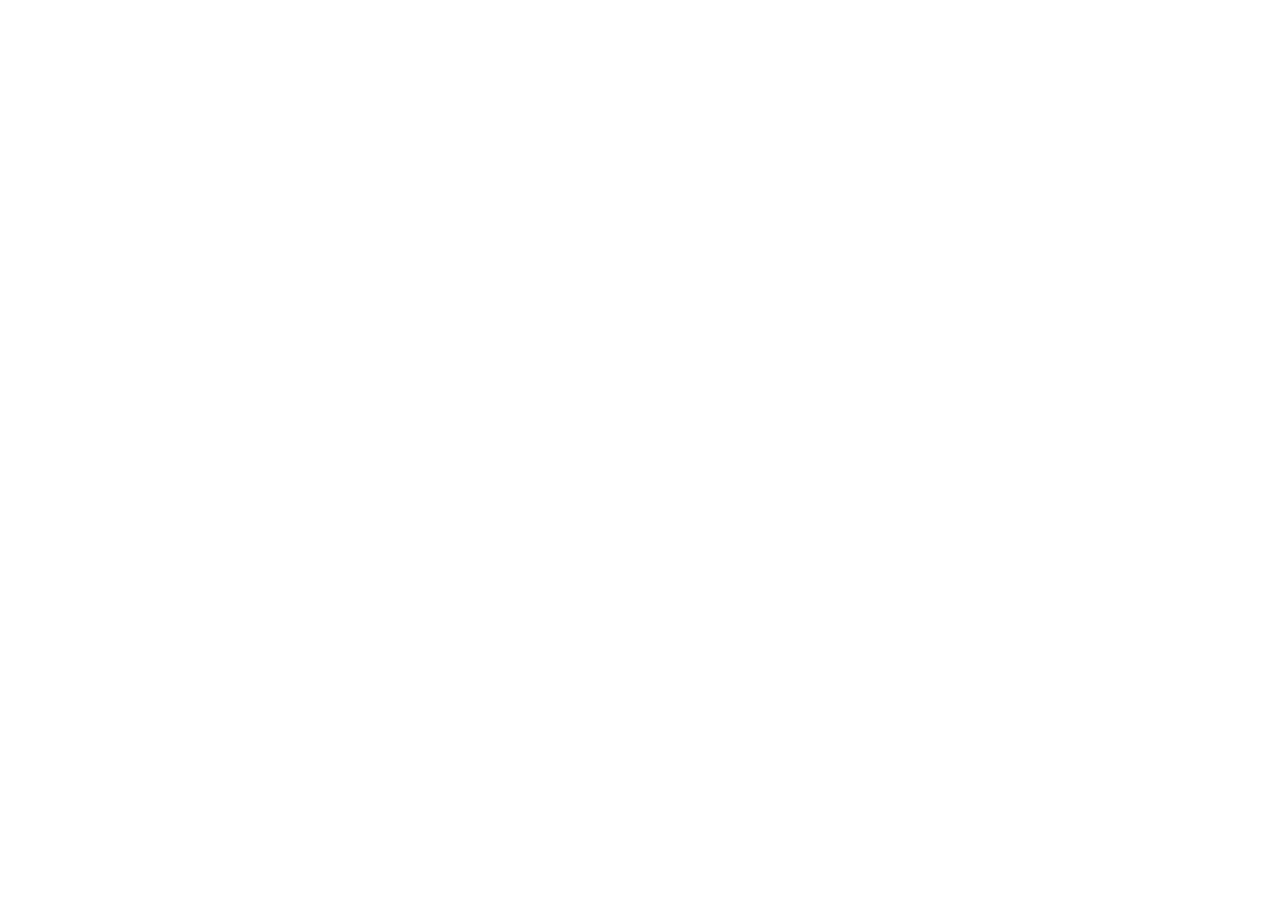
==== index.html @ ed52f9f2 "Estructura inicial del proyecto y código base" ====
<!DOCTYPE html>
<html lang="es">
<head>
    <meta charset="UTF-8">
    <meta name="viewport" content="width=device-width, initial-scale=1.0">
    <title>Sonido Vivo - Inicio</title>
    <link rel="stylesheet" href="css/style.css">
    <script src="js/funciones.js" defer></script>
</head>
<body>
    
</body>
</html>
---- css/style.css ----
/* === Reseteo Global de Cajas === */
/* Elimina márgenes por defecto y evita que el padding expanda el tamaño de los elementos */
* {
  box-sizing: border-box;
  margin: 0;
  padding: 0;
}
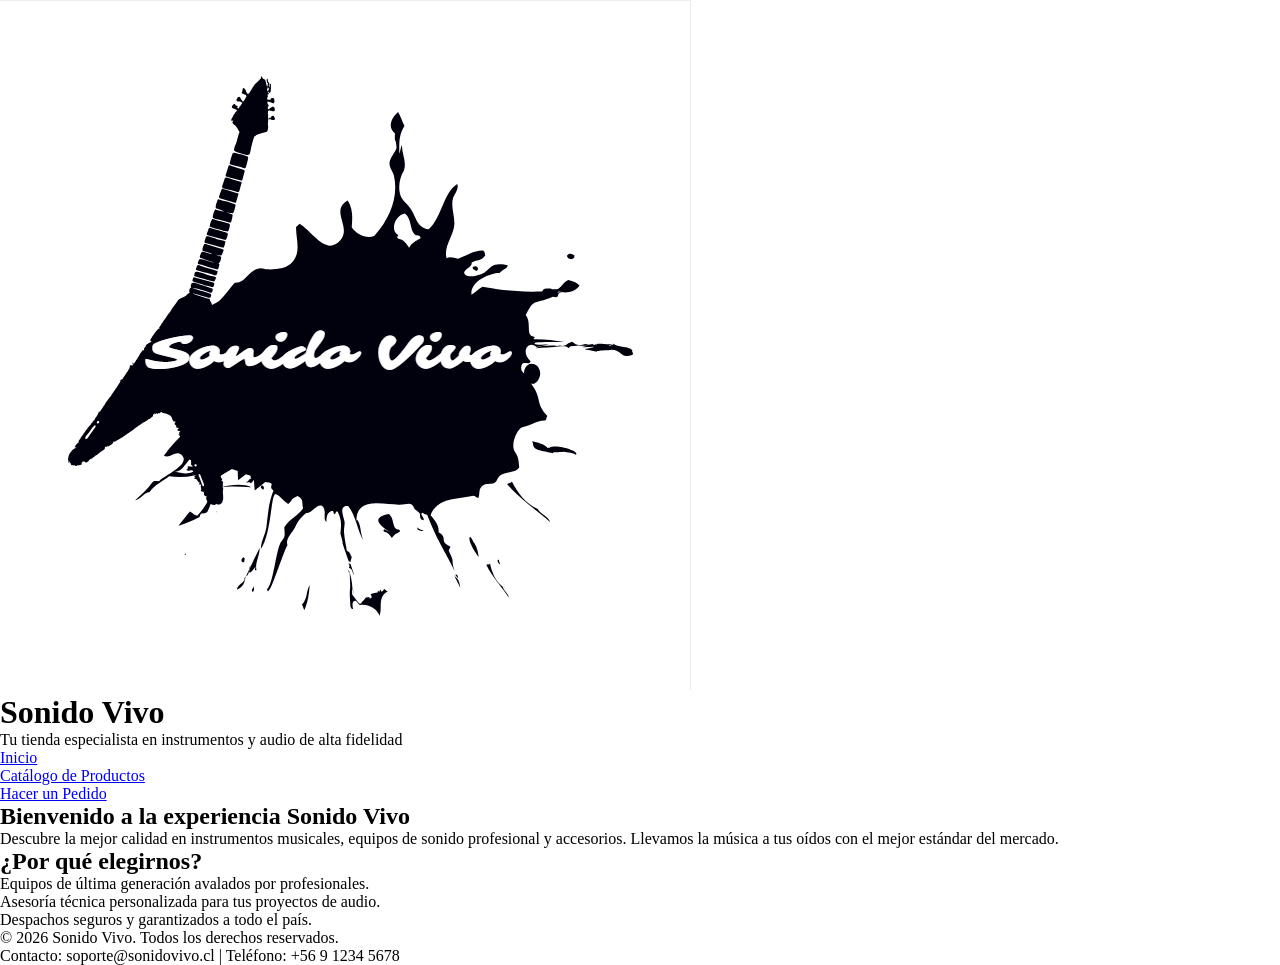
==== commit 2b437dd5: "Martin Faundez: Estructura semántica y clases de index.html" ====
--- a/index.html
+++ b/index.html
@@ -1,13 +1,61 @@
 <!DOCTYPE html>
 <html lang="es">
+
 <head>
     <meta charset="UTF-8">
     <meta name="viewport" content="width=device-width, initial-scale=1.0">
     <title>Sonido Vivo - Inicio</title>
+    <!-- Enlaces a archivos externos -->
     <link rel="stylesheet" href="css/style.css">
     <script src="js/funciones.js" defer></script>
 </head>
+
 <body>
-    
+
+    <!-- Encabezado principal de la tienda -->
+    <header class="encabezado-principal">
+        <img src="img/logo.png" alt="Logotipo oficial de Sonido Vivo">
+        <h1 class="titulo-tienda">Sonido Vivo</h1>
+        <p class="slogan-tienda">Tu tienda especialista en instrumentos y audio de alta fidelidad</p>
+    </header>
+
+    <!-- Menú de navegación principal -->
+    <nav class="navegacion-principal">
+        <ul class="menu-lista">
+            <li><a href="index.html">Inicio</a></li>
+            <li><a href="catalogo.html">Catálogo de Productos</a></li>
+            <li><a href="pedido.html">Hacer un Pedido</a></li>
+        </ul>
+    </nav>
+
+    <!-- Contenedor del contenido principal de esta página -->
+    <main class="contenido-principal">
+
+        <!-- Sección de bienvenida -->
+        <section class="seccion-bienvenida">
+            <h2 class="titulo-seccion">Bienvenido a la experiencia Sonido Vivo</h2>
+            <p>Descubre la mejor calidad en instrumentos musicales, equipos de sonido profesional y accesorios. Llevamos
+                la música a tus oídos con el mejor estándar del mercado.</p>
+        </section>
+
+        <!-- Sección de información de la tienda -->
+        <section class="seccion-ventajas">
+            <h2 class="titulo-seccion">¿Por qué elegirnos?</h2>
+            <ul class="lista-ventajas">
+                <li>Equipos de última generación avalados por profesionales.</li>
+                <li>Asesoría técnica personalizada para tus proyectos de audio.</li>
+                <li>Despachos seguros y garantizados a todo el país.</li>
+            </ul>
+        </section>
+
+    </main>
+
+    <!-- Pie de página -->
+    <footer class="pie-pagina">
+        <p>&copy; 2026 Sonido Vivo. Todos los derechos reservados.</p>
+        <p>Contacto: soporte@sonidovivo.cl | Teléfono: +56 9 1234 5678</p>
+    </footer>
+
 </body>
+
 </html>
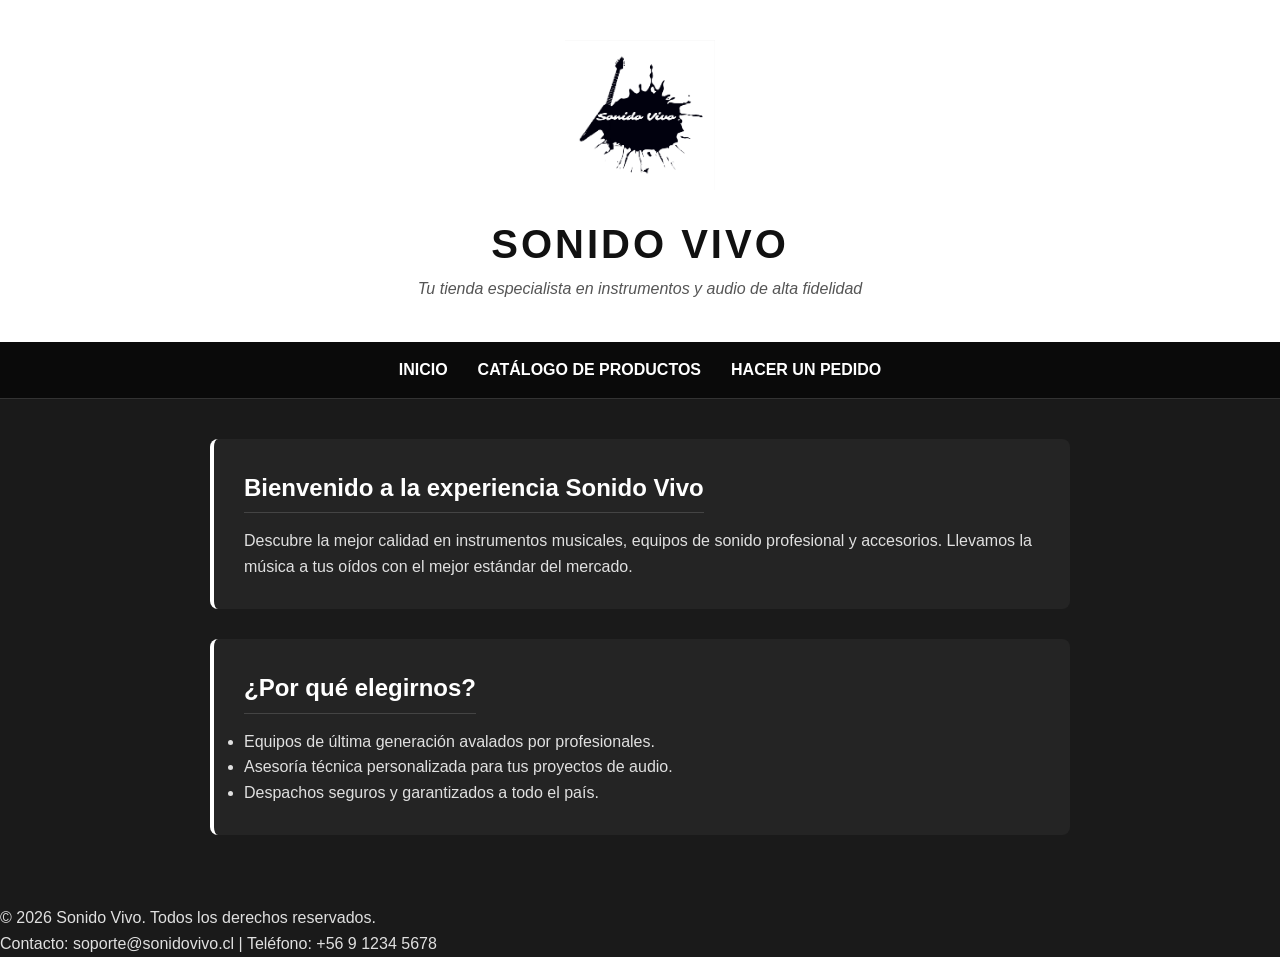
==== commit e3de16fd: "Martin Faundez: Estilos base de index.html" ====
--- a/index.html
+++ b/index.html
@@ -34,14 +34,14 @@
         <!-- Sección de bienvenida -->
         <section class="seccion-bienvenida">
             <h2 class="titulo-seccion">Bienvenido a la experiencia Sonido Vivo</h2>
-            <p>Descubre la mejor calidad en instrumentos musicales, equipos de sonido profesional y accesorios. Llevamos
-                la música a tus oídos con el mejor estándar del mercado.</p>
+            <p>Descubre la mejor calidad en instrumentos musicales, equipos de sonido profesional y accesorios.
+                Llevamos la música a tus oídos con el mejor estándar del mercado.</p>
         </section>
 
         <!-- Sección de información de la tienda -->
         <section class="seccion-ventajas">
             <h2 class="titulo-seccion">¿Por qué elegirnos?</h2>
-            <ul class="lista-ventajas">
+            <ul>
                 <li>Equipos de última generación avalados por profesionales.</li>
                 <li>Asesoría técnica personalizada para tus proyectos de audio.</li>
                 <li>Despachos seguros y garantizados a todo el país.</li>
@@ -51,7 +51,7 @@
     </main>
 
     <!-- Pie de página -->
-    <footer class="pie-pagina">
+    <footer>
         <p>&copy; 2026 Sonido Vivo. Todos los derechos reservados.</p>
         <p>Contacto: soporte@sonidovivo.cl | Teléfono: +56 9 1234 5678</p>
     </footer>
--- a/css/style.css
+++ b/css/style.css
@@ -4,4 +4,105 @@
   box-sizing: border-box;
   margin: 0;
   padding: 0;
+}
+
+/* Estilos Generales */
+body {
+  background-color: #1a1a1a;
+  color: #e0e0e0;
+  font-family: 'Segoe UI', Tahoma, Geneva, Verdana, sans-serif;
+  line-height: 1.6;
+}
+
+/* Encabezado */
+.encabezado-principal {
+  text-align: center;
+  padding: 40px 20px;
+  background-color: #ffffff;
+  color: #111111;
+}
+
+.encabezado-principal img {
+  width: 150px;
+  margin-bottom: 15px;
+}
+
+.titulo-tienda {
+  font-size: 2.5rem;
+  text-transform: uppercase;
+  letter-spacing: 3px;
+}
+
+.slogan-tienda {
+  color: #555555;
+  font-style: italic;
+}
+
+/* Navegacion */
+.navegacion-principal {
+  background-color: #0a0a0a;
+  padding: 15px 0;
+  border-bottom: 1px solid #333333;
+}
+
+.menu-lista {
+  list-style: none;
+  display: flex;
+  justify-content: center;
+  gap: 30px;
+}
+
+.menu-lista a {
+  color: #ffffff;
+  text-decoration: none;
+  font-weight: bold;
+  text-transform: uppercase;
+  transition: color 0.3s ease;
+}
+
+.menu-lista a:hover {
+  color: #888888;
+}
+
+/* Contenido Principal */
+.contenido-principal {
+  padding: 40px 20px;
+  max-width: 900px;
+  margin: 0 auto;
+}
+
+.seccion-bienvenida,
+.seccion-ventajas {
+  background-color: #242424;
+  padding: 30px;
+  margin-bottom: 30px;
+  border-radius: 8px;
+  border-left: 4px solid #ffffff;
+}
+
+.titulo-seccion {
+  color: #ffffff;
+  margin-bottom: 15px;
+  border-bottom: 1px solid #444444;
+  display: inline-block;
+  padding-bottom: 5px;
+}
+
+.lista-ventajas {
+  list-style-position: inside;
+  margin-top: 15px;
+  color: #cccccc;
+}
+
+.lista-ventajas li {
+  margin-bottom: 10px;
+}
+
+/* Pie de pagina */
+.pie-pagina {
+  text-align: center;
+  padding: 20px;
+  background-color: #0a0a0a;
+  color: #777777;
+  font-size: 0.9rem;
 }
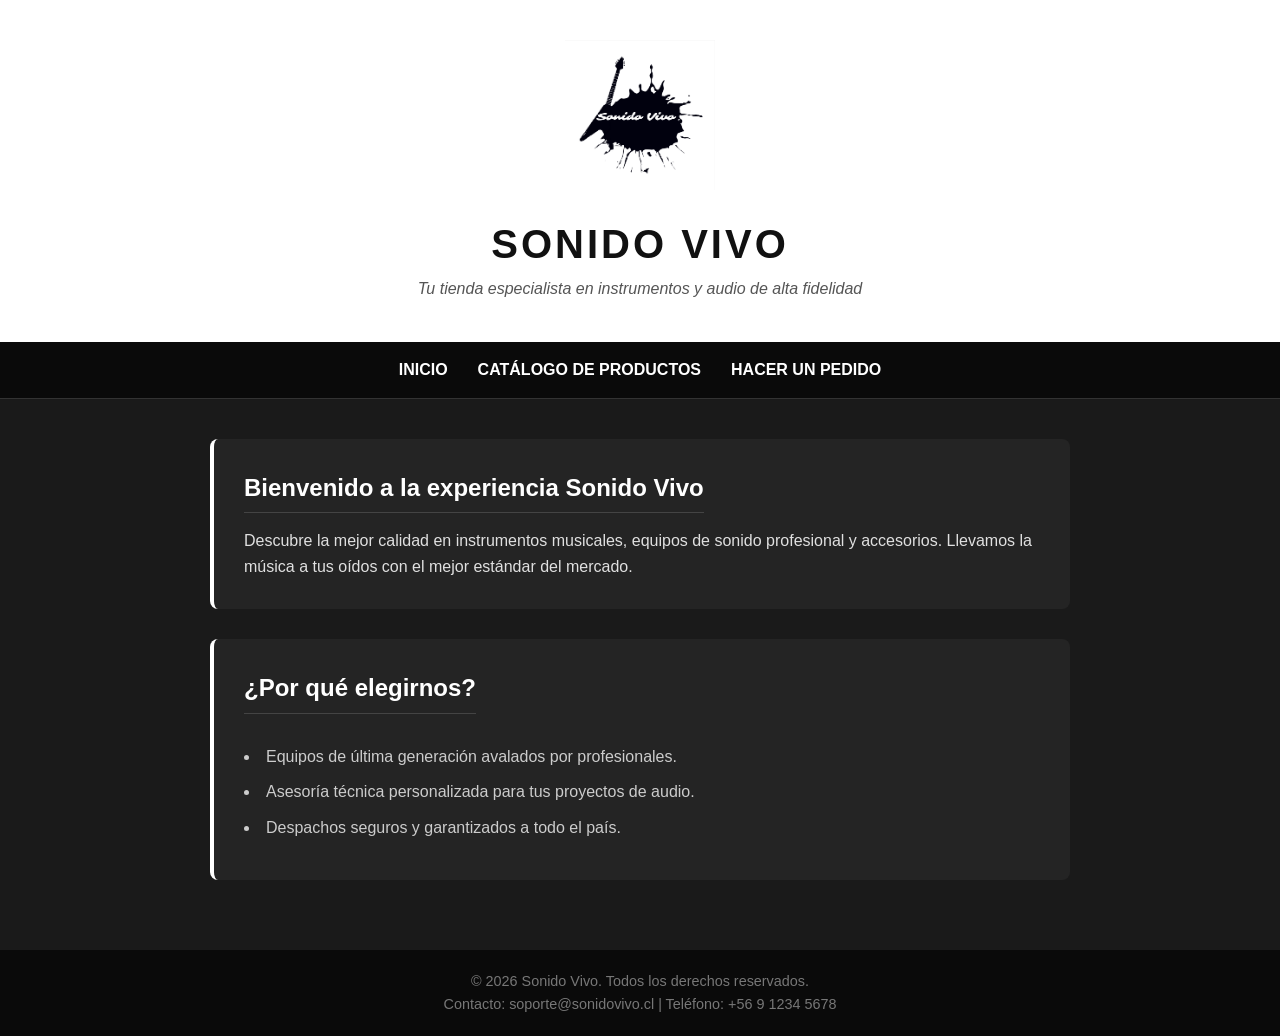
==== commit 0ca68eae: "Merge pull request #1 from mwrtinn/maquetacion-inicio Martin Faundez: Estructura semántica y clases " ====
--- a/index.html
+++ b/index.html
@@ -34,14 +34,14 @@
         <!-- Sección de bienvenida -->
         <section class="seccion-bienvenida">
             <h2 class="titulo-seccion">Bienvenido a la experiencia Sonido Vivo</h2>
-            <p>Descubre la mejor calidad en instrumentos musicales, equipos de sonido profesional y accesorios.
-                Llevamos la música a tus oídos con el mejor estándar del mercado.</p>
+            <p>Descubre la mejor calidad en instrumentos musicales, equipos de sonido profesional y accesorios. Llevamos
+                la música a tus oídos con el mejor estándar del mercado.</p>
         </section>
 
         <!-- Sección de información de la tienda -->
         <section class="seccion-ventajas">
             <h2 class="titulo-seccion">¿Por qué elegirnos?</h2>
-            <ul>
+            <ul class="lista-ventajas">
                 <li>Equipos de última generación avalados por profesionales.</li>
                 <li>Asesoría técnica personalizada para tus proyectos de audio.</li>
                 <li>Despachos seguros y garantizados a todo el país.</li>
@@ -51,7 +51,7 @@
     </main>
 
     <!-- Pie de página -->
-    <footer>
+    <footer class="pie-pagina">
         <p>&copy; 2026 Sonido Vivo. Todos los derechos reservados.</p>
         <p>Contacto: soporte@sonidovivo.cl | Teléfono: +56 9 1234 5678</p>
     </footer>
